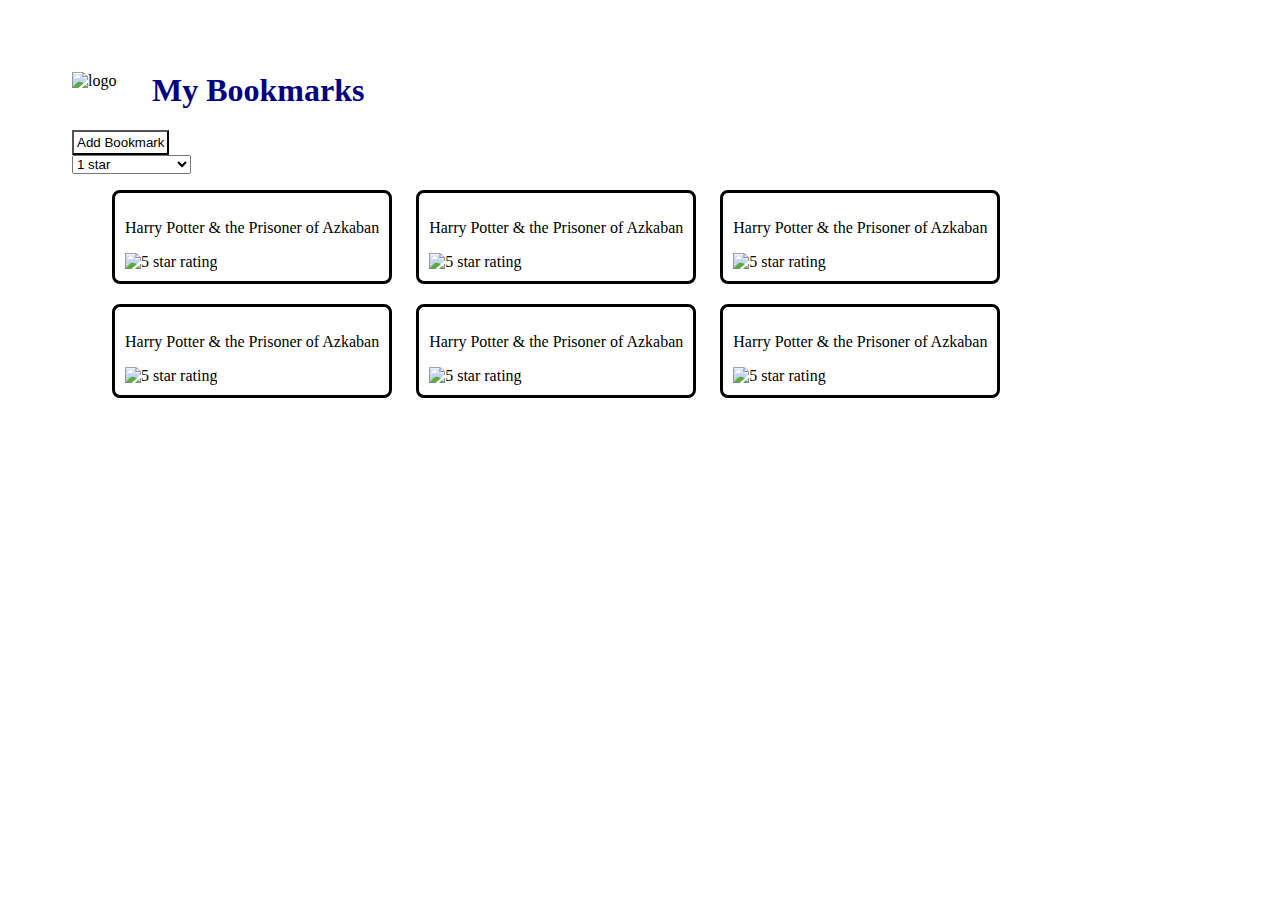
==== minRating.html @ 2e113a13 "completed base html files. added new js files" ====
<!DOCTYPE html>
<html lang="en">
<head>
  <meta charset="UTF-8">
  <meta name="viewport" content="width=device-width, initial-scale=1.0">
  <meta http-equiv="X-UA-Compatible" content="ie=edge">
  <title>Alisha's Bookmarks App</title>
  <link rel="stylesheet" href="https://cdnjs.cloudflare.com/ajax/libs/normalize/4.2.0/normalize.min.css">
  <link rel="stylesheet" href="styles/index.css">
</head>
<body>

  <header role='banner'>
    <img class='logo' src='https://upload.wikimedia.org/wikipedia/commons/thumb/d/d1/Book_designed_by_Benny_Forsberg_from_the_Noun_Project.svg/768px-Book_designed_by_Benny_Forsberg_from_the_Noun_Project.svg.png' alt='logo' />
    <h1>My Bookmarks</h1>
  </header>
  <button class='button' type='button'>Add Bookmark</button>
  <form name='minimumRating' action='' method="POST">
    <div>
      <select>
        <option disabled value='minRating'>Minimum Rating</option>
        <option value='1 star'>1 star</option>
        <option value='2 stars'>2 stars</option>
        <option value='3 stars'>3 stars</option>
        <option value='4 stars'>4 stars</option>
        <option value='5 stars'>5 stars</option>
        <option value='clear'>Clear Ratings</option>
      </select>
    </div>
  </form>
  <ul class = 'bookmarks'>
    <li>
      <p>Harry Potter & the Prisoner of Azkaban</p>
      <img id='fiveStars' src='https://d30y9cdsu7xlg0.cloudfront.net/png/435814-200.png' alt='5 star rating' />
    </li>
    <li>
      <p>Harry Potter & the Prisoner of Azkaban</p>
      <img id='fiveStars' src='https://d30y9cdsu7xlg0.cloudfront.net/png/435814-200.png' alt='5 star rating' />
    </li>
    <li>
      <p>Harry Potter & the Prisoner of Azkaban</p>
      <img id='fiveStars' src='https://d30y9cdsu7xlg0.cloudfront.net/png/435814-200.png' alt='5 star rating' />
    </li>
    <li>
      <p>Harry Potter & the Prisoner of Azkaban</p>
      <img id='fiveStars' src='https://d30y9cdsu7xlg0.cloudfront.net/png/435814-200.png' alt='5 star rating' />
    </li>
    <li>
      <p>Harry Potter & the Prisoner of Azkaban</p>
      <img id='fiveStars' src='https://d30y9cdsu7xlg0.cloudfront.net/png/435814-200.png' alt='5 star rating' />
    </li>
    <li>
      <p>Harry Potter & the Prisoner of Azkaban</p>
      <img id='fiveStars' src='https://d30y9cdsu7xlg0.cloudfront.net/png/435814-200.png' alt='5 star rating' />
    </li>
  </ul>

  <script src='https://code.jquery.com/jquery-3.3.1.min.js'></script>
  <script type='text/javascript' src='scripts/store.js'></script>
  <script type='text/javascript' src="https://cdnjs.cloudflare.com/ajax/libs/cuid/1.3.8/browser-cuid.min.js"></script>
</body>
</html>
---- styles/index.css ----
body {
  margin: 72px;
}

h1 {
  color: navy;
  position: relative;
}

.logo {
  width: 80px;
  float: left;
}

li {
  border: 3px solid black;
  border-radius: 8px;
  display: inline-block;
  padding: 10px;
  margin: 0 20px 20px 0;
}

.button {
  background-color: white;
  padding: 3px;
}
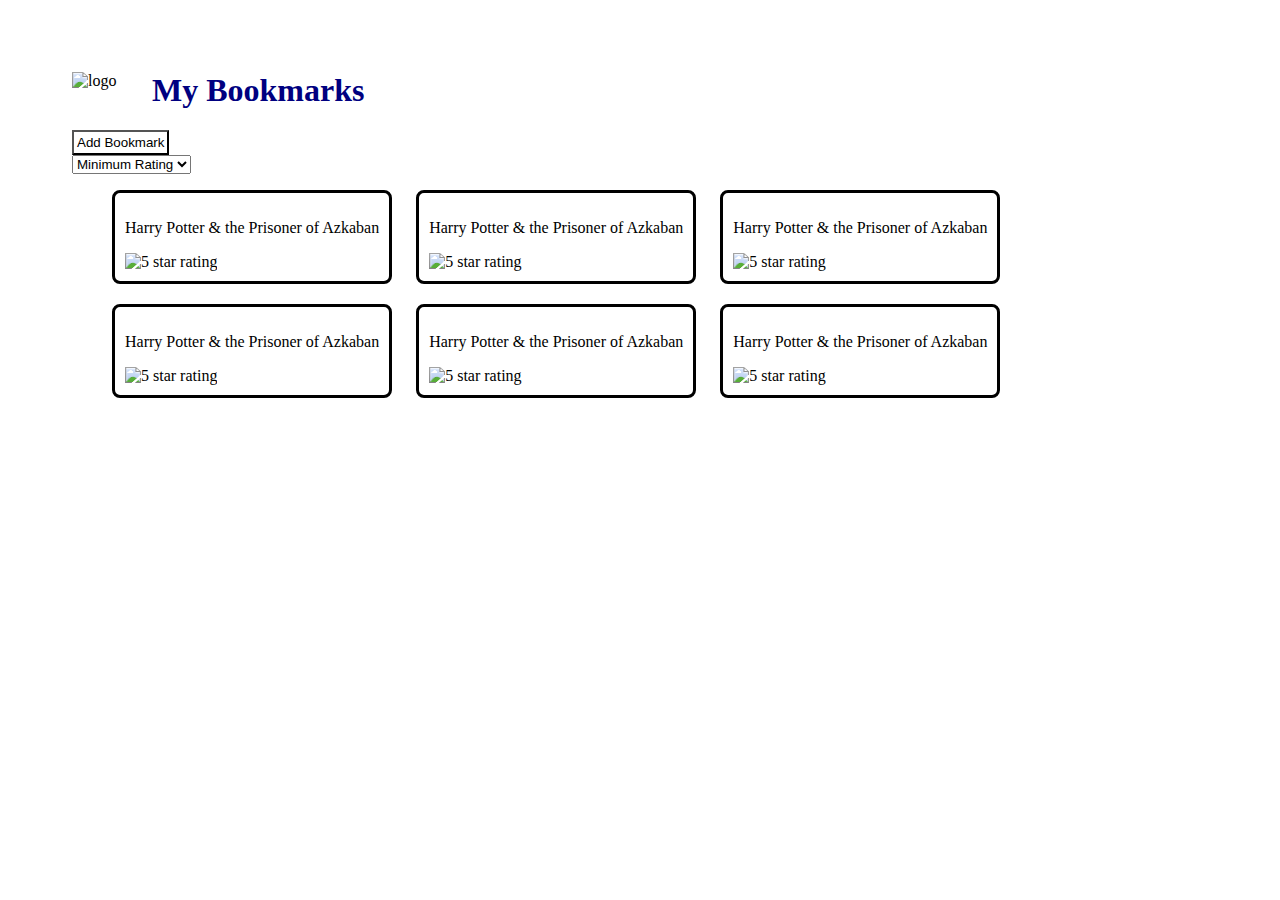
==== commit 09bb47e3: "pulls bookmarks from API, renders them on the DOM" ====
--- a/minRating.html
+++ b/minRating.html
@@ -18,7 +18,7 @@
   <form name='minimumRating' action='' method="POST">
     <div>
       <select>
-        <option disabled value='minRating'>Minimum Rating</option>
+        <option value='minRating'>Minimum Rating</option>
         <option value='1 star'>1 star</option>
         <option value='2 stars'>2 stars</option>
         <option value='3 stars'>3 stars</option>
